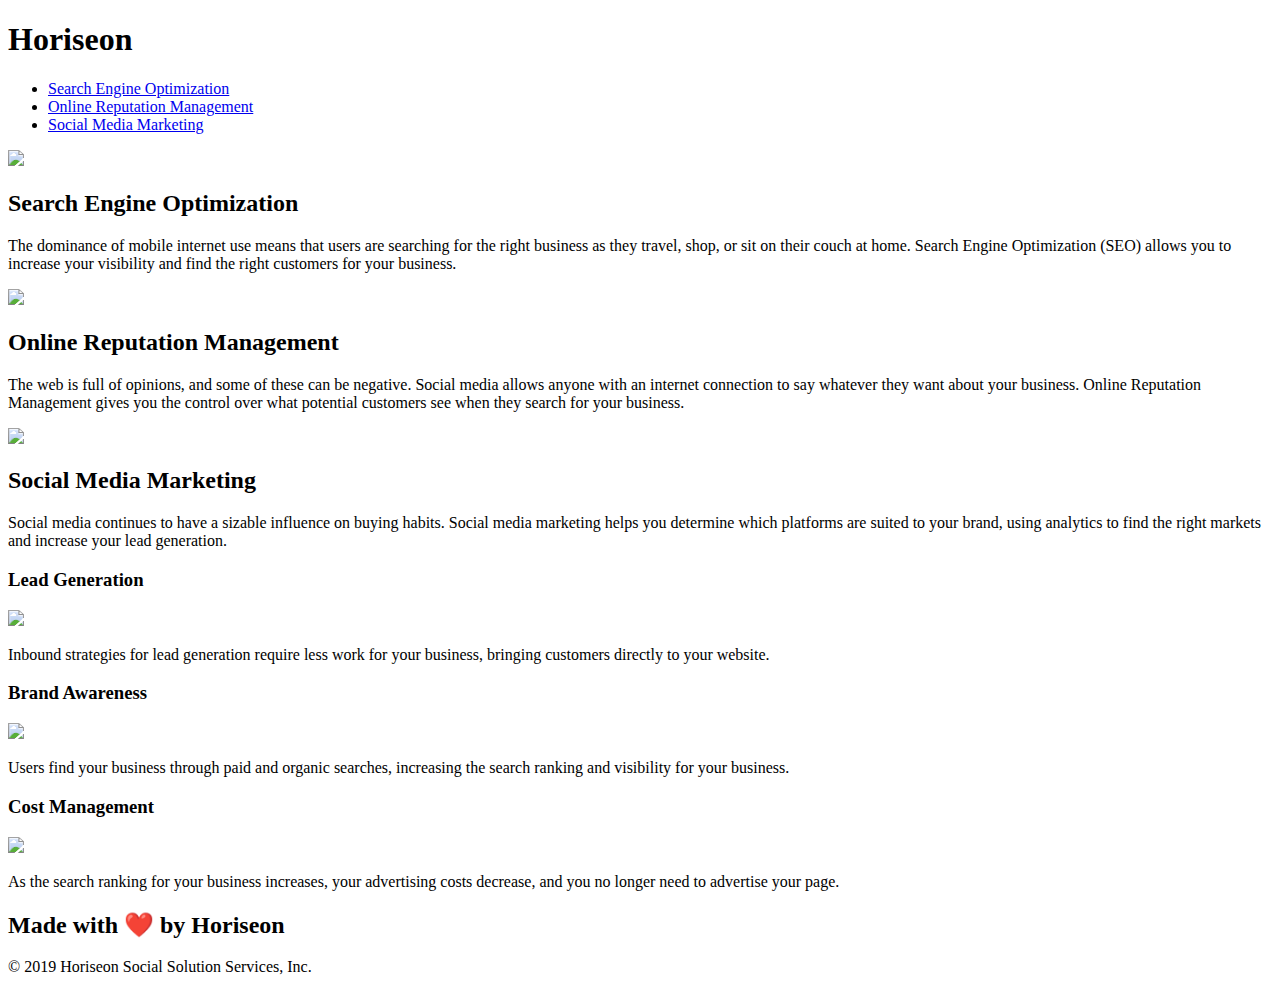
==== Develop/index.html @ 421036a2 "Added title and added basic semantic HTML tags" ====
<!--
    TODO
    - Semantic HTML elements
    - Elements follow a logical structure independent of styling and positioning
    - Alt text for images
    - Heading attributes fall in sequential order
    - Concise and descriptive title *** DONE
-->

<!DOCTYPE html>
<html lang="en-us">

<head>
    <meta charset="UTF-8" />
    <link rel="stylesheet" href="./assets/css/style.css">
    <title>Horiseon Social</title>
</head>

<body>
    <header class="header">
        <h1>Hori<span class="seo">seo</span>n</h1>
        <nav>
            <ul>
                <li>
                    <a href="#search-engine-optimization">Search Engine Optimization</a>
                </li>
                <li>
                    <a href="#online-reputation-management">Online Reputation Management</a>
                </li>
                <li>
                    <a href="#social-media-marketing">Social Media Marketing</a>
                </li>
            </ul>
        </nav>
    </header>
    <div class="hero"></div> <!-- What does this do? -->
    <main class="content">
        <article class="search-engine-optimization">
            <img src="./assets/images/search-engine-optimization.jpg" class="float-left" />
            <h2>Search Engine Optimization</h2>
            <p>
                The dominance of mobile internet use means that users are searching for the right business as they travel, shop, or sit on their couch at home. Search Engine Optimization (SEO) allows you to increase your visibility and find the right customers for your business.
            </p>
        </article>
        <article id="online-reputation-management" class="online-reputation-management">
            <img src="./assets/images/online-reputation-management.jpg" class="float-right" />
            <h2>Online Reputation Management</h2>
            <p>
                The web is full of opinions, and some of these can be negative. Social media allows anyone with an internet connection to say whatever they want about your business. Online Reputation Management gives you the control over what potential customers see when they search for your business.
            </p>
        </article>
        <article id="social-media-marketing" class="social-media-marketing">
            <img src="./assets/images/social-media-marketing.jpg" class="float-left" />
            <h2>Social Media Marketing</h2>
            <p>
                Social media continues to have a sizable influence on buying habits. Social media marketing helps you determine which platforms are suited to your brand, using analytics to find the right markets and increase your lead generation.
            </p>
        </article>
    </main>
    <aside class="benefits">
        <article class="benefit-lead">
            <h3>Lead Generation</h3>
            <img src="./assets/images/lead-generation.png" />
            <p>
                Inbound strategies for lead generation require less work for your business, bringing customers directly to your website.
            </p>
        </article>
        <article class="benefit-brand">
            <h3>Brand Awareness</h3>
            <img src="./assets/images/brand-awareness.png" />
            <p>
                Users find your business through paid and organic searches, increasing the search ranking and visibility for your business.
            </p>
        </article>
        <article class="benefit-cost">
            <h3>Cost Management</h3>
            <img src="./assets/images/cost-management.png"></img>
            <p>
                As the search ranking for your business increases, your advertising costs decrease, and you no longer need to advertise your page.
            </p>
        </article>
    </aside>
    <footer class="footer">
        <h2>Made with ❤️️ by Horiseon</h2>
        <p>
            &copy; 2019 Horiseon Social Solution Services, Inc.
        </p>
    </footer>
</body>

</html>
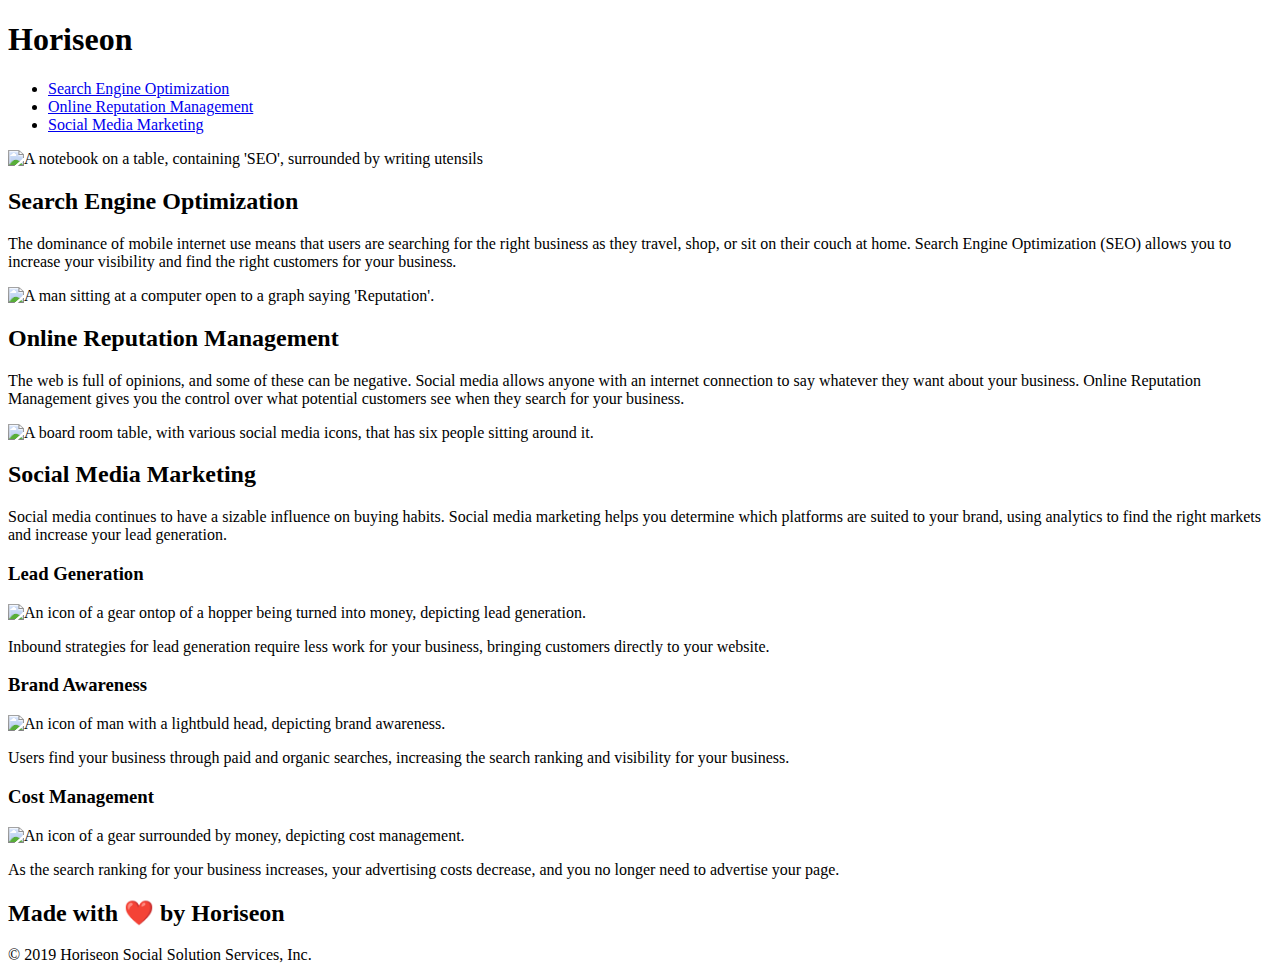
==== commit dde50270: "Added alt text to all images and fixed a broken nav link" ====
--- a/Develop/index.html
+++ b/Develop/index.html
@@ -2,7 +2,7 @@
     TODO
     - Semantic HTML elements
     - Elements follow a logical structure independent of styling and positioning
-    - Alt text for images
+    - Alt text for images ** DONE
     - Heading attributes fall in sequential order
     - Concise and descriptive title *** DONE
 -->
@@ -13,7 +13,7 @@
 <head>
     <meta charset="UTF-8" />
     <link rel="stylesheet" href="./assets/css/style.css">
-    <title>Horiseon Social</title>
+    <title>Horiseon - Home</title>
 </head>
 
 <body>
@@ -33,24 +33,24 @@
             </ul>
         </nav>
     </header>
-    <div class="hero"></div> <!-- What does this do? -->
+    <div class="hero"></div> <!-- Hero image is in background of this, should this be changed? Alt text? -->
     <main class="content">
-        <article class="search-engine-optimization">
-            <img src="./assets/images/search-engine-optimization.jpg" class="float-left" />
+        <article id="search-engine-optimization" class="search-engine-optimization">
+            <img src="./assets/images/search-engine-optimization.jpg" class="float-left" alt="A notebook on a table, containing 'SEO', surrounded by writing utensils"/>
             <h2>Search Engine Optimization</h2>
             <p>
                 The dominance of mobile internet use means that users are searching for the right business as they travel, shop, or sit on their couch at home. Search Engine Optimization (SEO) allows you to increase your visibility and find the right customers for your business.
             </p>
         </article>
         <article id="online-reputation-management" class="online-reputation-management">
-            <img src="./assets/images/online-reputation-management.jpg" class="float-right" />
+            <img src="./assets/images/online-reputation-management.jpg" class="float-right" alt="A man sitting at a computer open to a graph saying 'Reputation'."/>
             <h2>Online Reputation Management</h2>
             <p>
                 The web is full of opinions, and some of these can be negative. Social media allows anyone with an internet connection to say whatever they want about your business. Online Reputation Management gives you the control over what potential customers see when they search for your business.
             </p>
         </article>
         <article id="social-media-marketing" class="social-media-marketing">
-            <img src="./assets/images/social-media-marketing.jpg" class="float-left" />
+            <img src="./assets/images/social-media-marketing.jpg" class="float-left" alt="A board room table, with various social media icons, that has six people sitting around it."/>
             <h2>Social Media Marketing</h2>
             <p>
                 Social media continues to have a sizable influence on buying habits. Social media marketing helps you determine which platforms are suited to your brand, using analytics to find the right markets and increase your lead generation.
@@ -60,21 +60,21 @@
     <aside class="benefits">
         <article class="benefit-lead">
             <h3>Lead Generation</h3>
-            <img src="./assets/images/lead-generation.png" />
+            <img src="./assets/images/lead-generation.png" alt="An icon of a gear ontop of a hopper being turned into money, depicting lead generation."/>
             <p>
                 Inbound strategies for lead generation require less work for your business, bringing customers directly to your website.
             </p>
         </article>
         <article class="benefit-brand">
             <h3>Brand Awareness</h3>
-            <img src="./assets/images/brand-awareness.png" />
+            <img src="./assets/images/brand-awareness.png" alt="An icon of man with a lightbuld head, depicting brand awareness."/>
             <p>
                 Users find your business through paid and organic searches, increasing the search ranking and visibility for your business.
             </p>
         </article>
         <article class="benefit-cost">
             <h3>Cost Management</h3>
-            <img src="./assets/images/cost-management.png"></img>
+            <img src="./assets/images/cost-management.png" alt="An icon of a gear surrounded by money, depicting cost management."/>
             <p>
                 As the search ranking for your business increases, your advertising costs decrease, and you no longer need to advertise your page.
             </p>
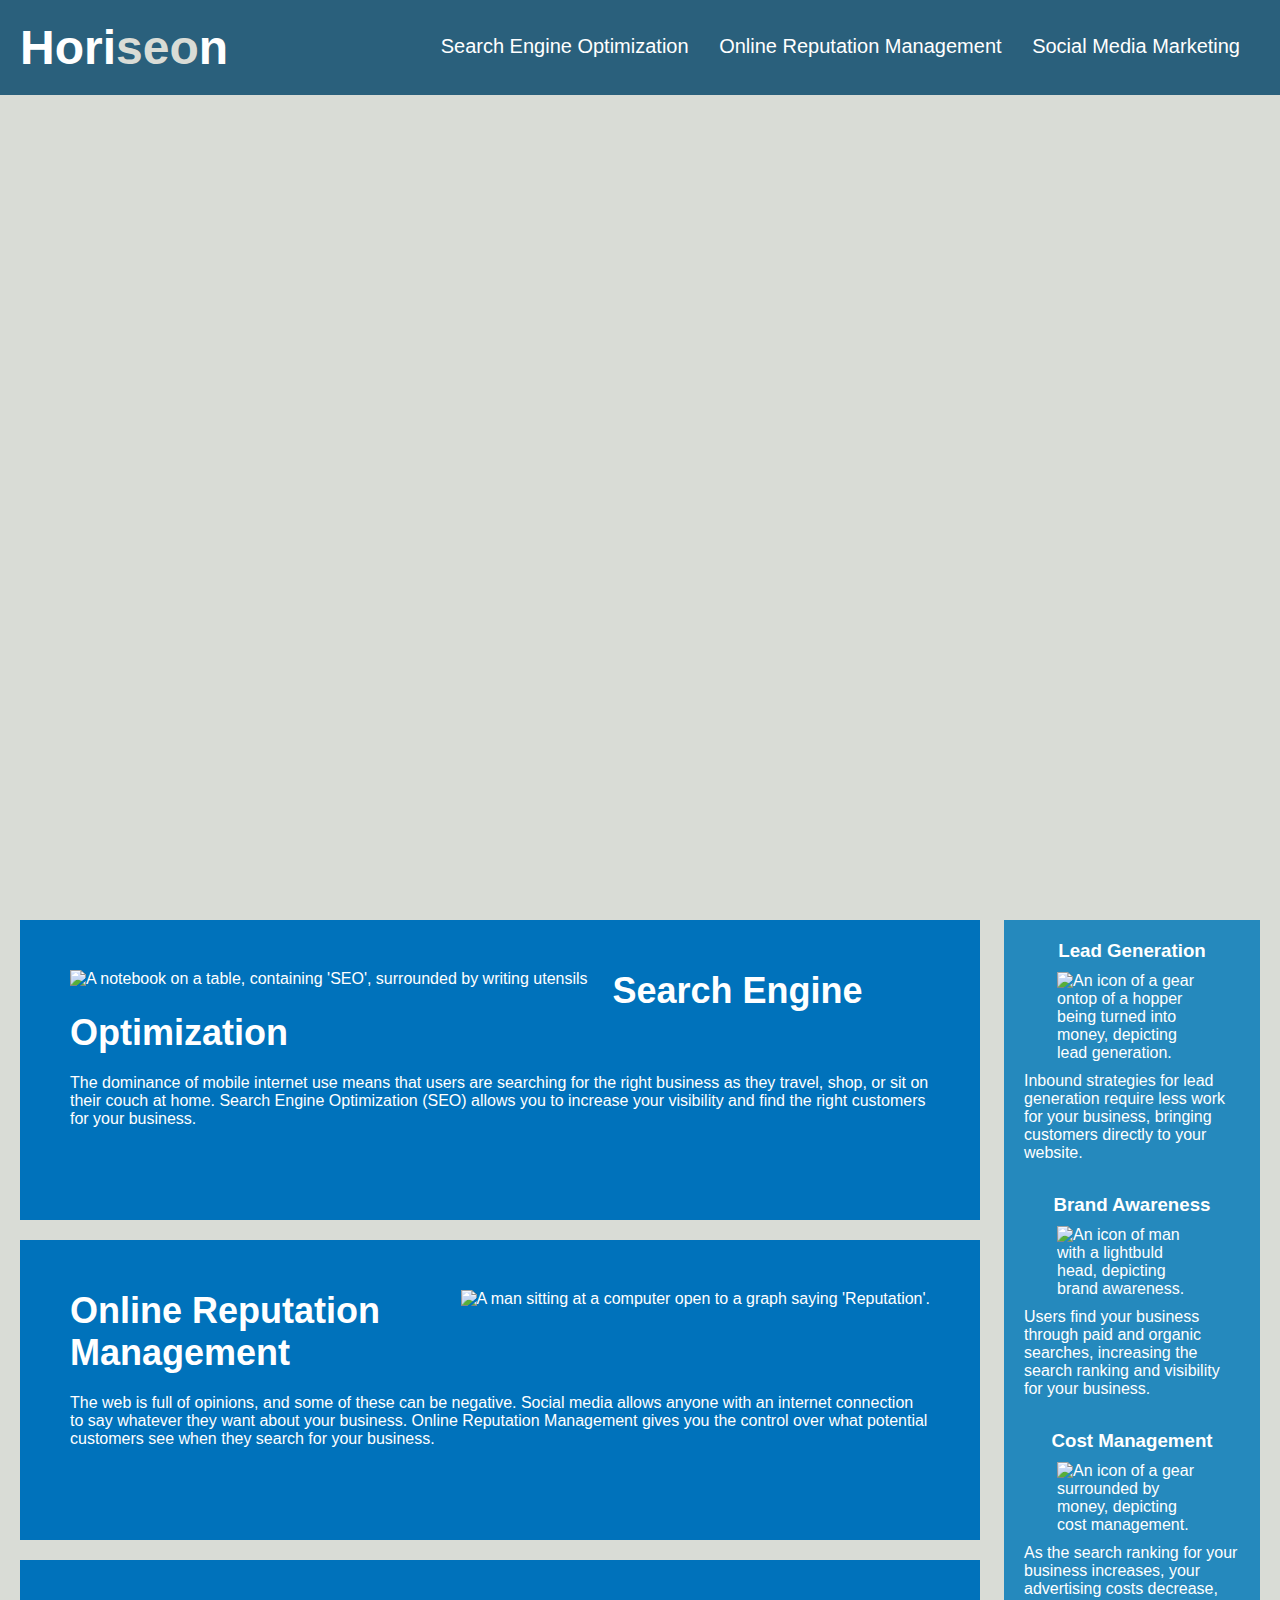
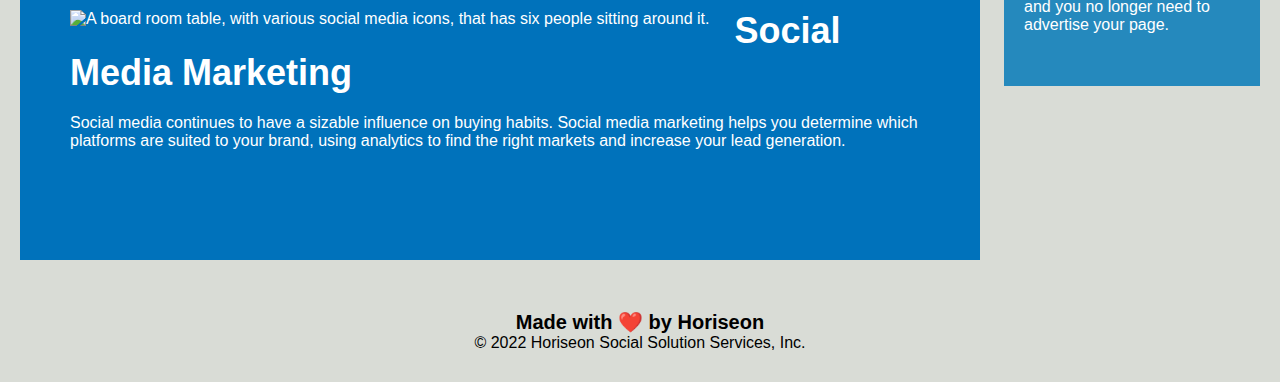
==== commit 45c14551: "First pass of cleaning up the css file" ====
--- a/Develop/index.html
+++ b/Develop/index.html
@@ -1,12 +1,3 @@
-<!--
-    TODO
-    - Semantic HTML elements
-    - Elements follow a logical structure independent of styling and positioning
-    - Alt text for images ** DONE
-    - Heading attributes fall in sequential order
-    - Concise and descriptive title *** DONE
--->
-
 <!DOCTYPE html>
 <html lang="en-us">
 
@@ -18,7 +9,7 @@
 
 <body>
     <header class="header">
-        <h1>Hori<span class="seo">seo</span>n</h1>
+        <h1>Hori<span class="seo">seo</span>n</h1> <!-- Ask about <mark> tag for this -->
         <nav>
             <ul>
                 <li>
@@ -33,23 +24,25 @@
             </ul>
         </nav>
     </header>
+
     <div class="hero"></div> <!-- Hero image is in background of this, should this be changed? Alt text? -->
+
     <main class="content">
-        <article id="search-engine-optimization" class="search-engine-optimization">
+        <article id="search-engine-optimization" class="content-card">
             <img src="./assets/images/search-engine-optimization.jpg" class="float-left" alt="A notebook on a table, containing 'SEO', surrounded by writing utensils"/>
             <h2>Search Engine Optimization</h2>
             <p>
                 The dominance of mobile internet use means that users are searching for the right business as they travel, shop, or sit on their couch at home. Search Engine Optimization (SEO) allows you to increase your visibility and find the right customers for your business.
             </p>
         </article>
-        <article id="online-reputation-management" class="online-reputation-management">
+        <article id="online-reputation-management" class="content-card">
             <img src="./assets/images/online-reputation-management.jpg" class="float-right" alt="A man sitting at a computer open to a graph saying 'Reputation'."/>
             <h2>Online Reputation Management</h2>
             <p>
                 The web is full of opinions, and some of these can be negative. Social media allows anyone with an internet connection to say whatever they want about your business. Online Reputation Management gives you the control over what potential customers see when they search for your business.
             </p>
         </article>
-        <article id="social-media-marketing" class="social-media-marketing">
+        <article id="social-media-marketing" class="content-card">
             <img src="./assets/images/social-media-marketing.jpg" class="float-left" alt="A board room table, with various social media icons, that has six people sitting around it."/>
             <h2>Social Media Marketing</h2>
             <p>
@@ -57,22 +50,23 @@
             </p>
         </article>
     </main>
+
     <aside class="benefits">
-        <article class="benefit-lead">
+        <article class="benefit-card">
             <h3>Lead Generation</h3>
             <img src="./assets/images/lead-generation.png" alt="An icon of a gear ontop of a hopper being turned into money, depicting lead generation."/>
             <p>
                 Inbound strategies for lead generation require less work for your business, bringing customers directly to your website.
             </p>
         </article>
-        <article class="benefit-brand">
+        <article class="benefit-card">
             <h3>Brand Awareness</h3>
             <img src="./assets/images/brand-awareness.png" alt="An icon of man with a lightbuld head, depicting brand awareness."/>
             <p>
                 Users find your business through paid and organic searches, increasing the search ranking and visibility for your business.
             </p>
         </article>
-        <article class="benefit-cost">
+        <article class="benefit-card">
             <h3>Cost Management</h3>
             <img src="./assets/images/cost-management.png" alt="An icon of a gear surrounded by money, depicting cost management."/>
             <p>
@@ -83,7 +77,7 @@
     <footer class="footer">
         <h2>Made with ❤️️ by Horiseon</h2>
         <p>
-            &copy; 2019 Horiseon Social Solution Services, Inc.
+            &copy; 2022 Horiseon Social Solution Services, Inc.
         </p>
     </footer>
 </body>
--- a/Develop/assets/css/style.css
+++ b/Develop/assets/css/style.css
@@ -0,0 +1,132 @@
+* {
+    box-sizing: border-box;
+    padding: 0;
+    margin: 0;
+}
+
+body {
+    background-color: #d9dcd6;
+}
+
+.header {
+    padding: 20px;
+    font-family: 'Trebuchet MS', 'Lucida Sans Unicode', 'Lucida Grande', 'Lucida Sans', Arial, sans-serif;
+    background-color: #2a607c;
+    color: #ffffff;
+}
+
+.header h1 {
+    display: inline-block;
+    font-size: 48px;
+}
+
+.header h1 .seo {
+    color: #d9dcd6;
+}
+
+.header nav {
+    padding-top: 15px;
+    margin-right: 20px;
+    float: right;
+    font-family: 'Gill Sans', 'Gill Sans MT', Calibri, 'Trebuchet MS', sans-serif;
+    font-size: 20px;
+}
+
+.header nav ul {
+    list-style-type: none;
+}
+
+.header nav ul li {
+    display: inline-block;
+    margin-left: 25px;
+}
+
+a {
+    color: #ffffff;
+    text-decoration: none;
+}
+
+p {
+    font-size: 16px;
+}
+
+.hero {
+    height: 800px;
+    width: 100%;
+    margin-bottom: 25px;
+    background-image: url("../images/digital-marketing-meeting.jpg");
+    background-size: cover;
+    background-position: center;
+}
+
+.float-left {
+    float: left;
+    margin-right: 25px;
+}
+
+.float-right {
+    float: right;
+    margin-left: 25px;
+}
+
+.content {
+    width: 75%;
+    display: inline-block;
+    margin-left: 20px;
+}
+
+.benefits {
+    margin-right: 20px;
+    padding: 20px;
+    clear: both;
+    float: right;
+    width: 20%;
+    height: 100%;
+    font-family: 'Gill Sans', 'Gill Sans MT', Calibri, 'Trebuchet MS', sans-serif;
+    background-color: #2589bd;
+}
+
+.benefit-card {
+    margin-bottom: 32px;
+    color: #ffffff;
+}
+
+.benefit-card h3 {
+    margin-bottom: 10px;
+    text-align: center;
+}
+
+.benefit-card img {
+    display: block;
+    margin: 10px auto;
+    max-width: 150px;
+}
+
+.content-card {
+    margin-bottom: 20px;
+    padding: 50px;
+    height: 300px;
+    font-family: 'Gill Sans', 'Gill Sans MT', Calibri, 'Trebuchet MS', sans-serif;
+    background-color: #0072bb;
+    color: #ffffff;
+}
+
+.content-card img {
+    max-height: 200px;
+}
+
+.content-card h2 {
+    margin-bottom: 20px;
+    font-size: 36px;
+}
+
+.footer {
+    padding: 30px;
+    clear: both;
+    font-family: 'Trebuchet MS', 'Lucida Sans Unicode', 'Lucida Grande', 'Lucida Sans', Arial, sans-serif;
+    text-align: center;
+}
+
+.footer h2 {
+    font-size: 20px;
+}
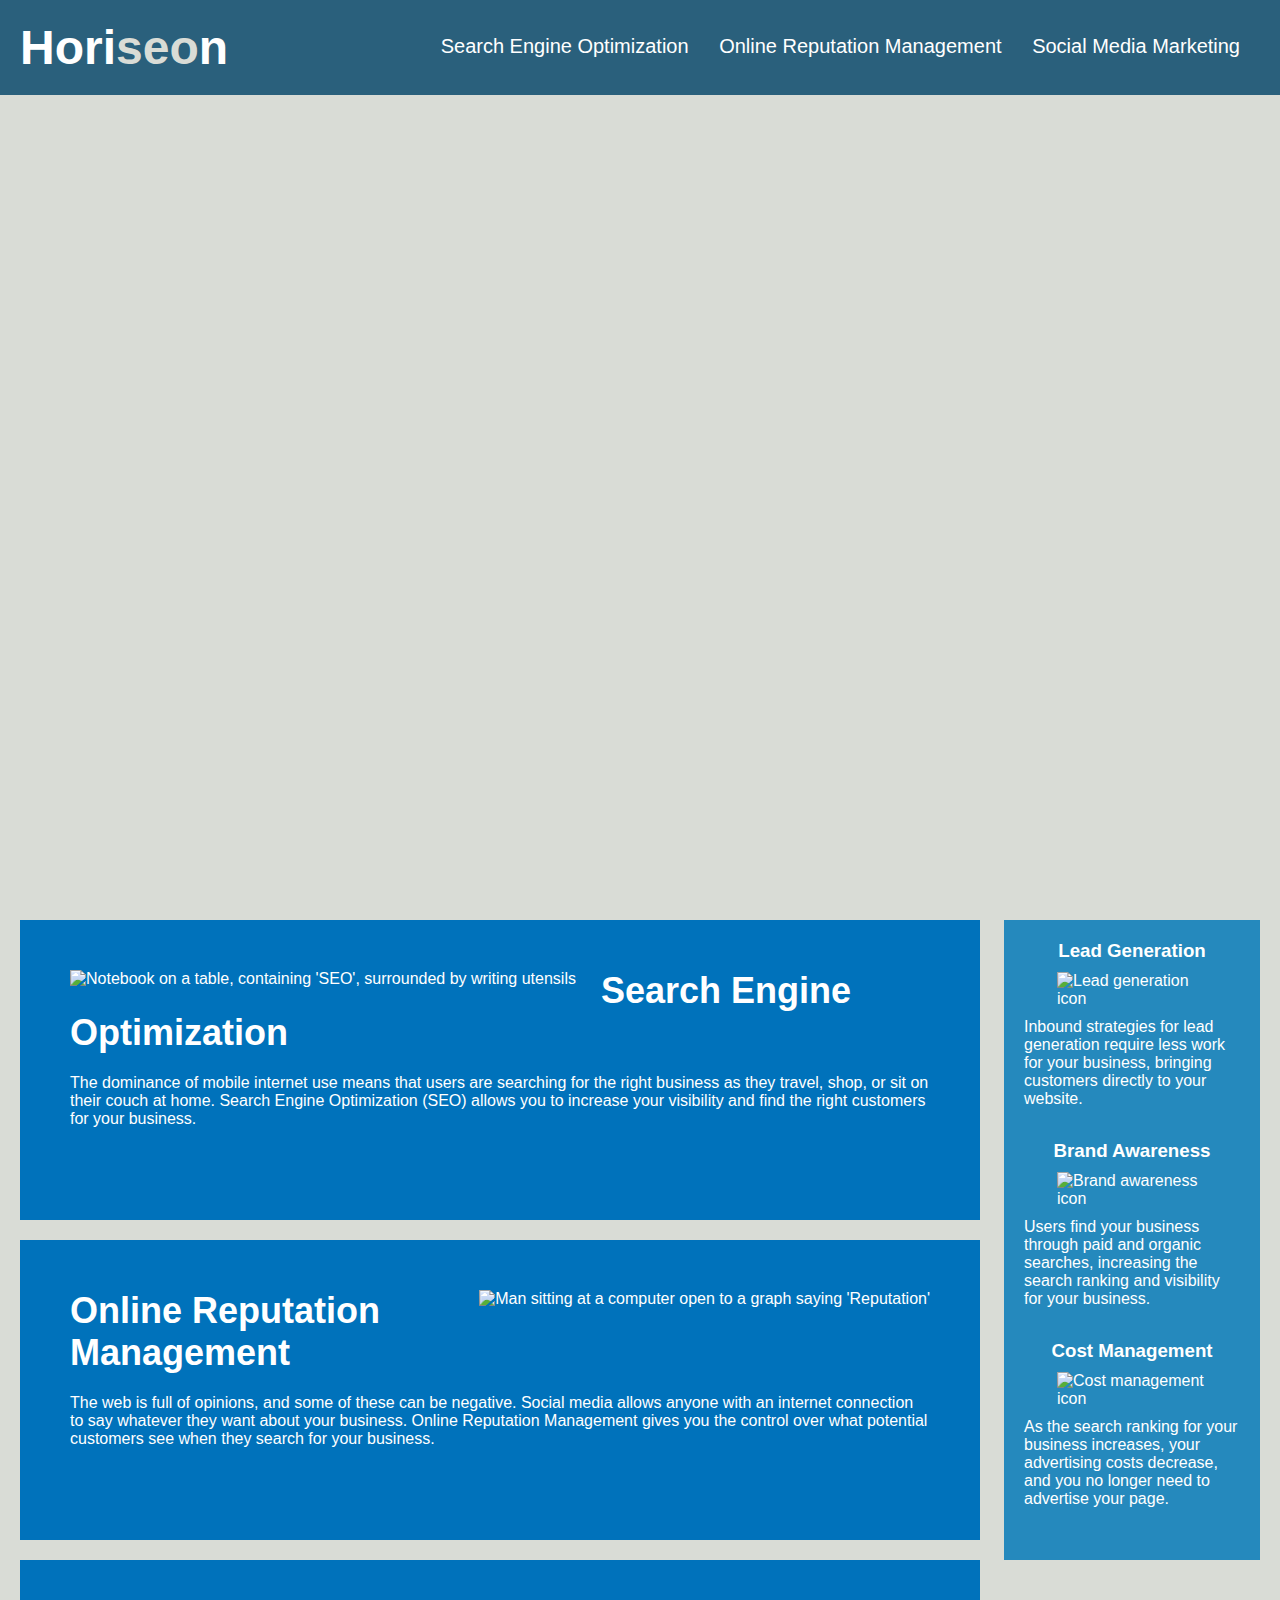
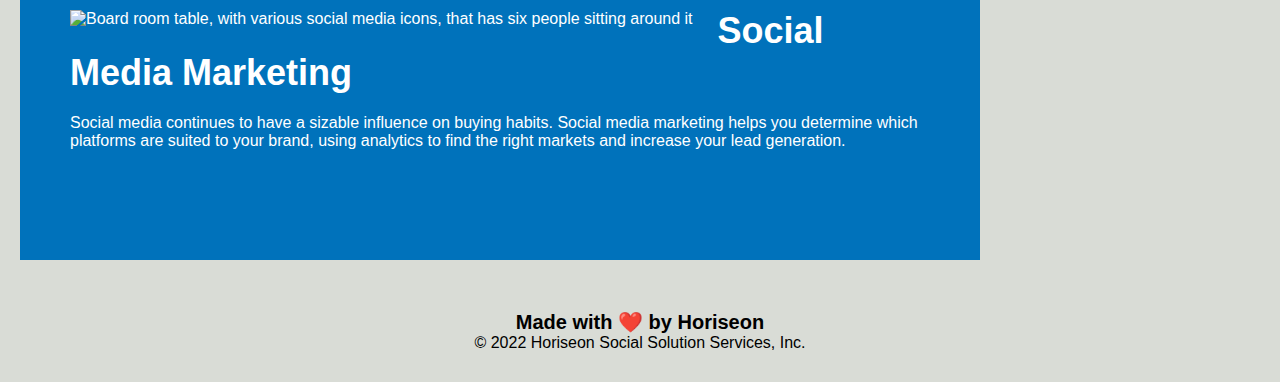
==== commit 47e0f5c7: "Updated CSS further and added more semantic tags to the index.html file" ====
--- a/Develop/index.html
+++ b/Develop/index.html
@@ -1,6 +1,7 @@
+<!-- Remember to compare index.html to the index.html from Modules -->
+
 <!DOCTYPE html>
 <html lang="en-us">
-
 <head>
     <meta charset="UTF-8" />
     <link rel="stylesheet" href="./assets/css/style.css">
@@ -8,8 +9,8 @@
 </head>
 
 <body>
-    <header class="header">
-        <h1>Hori<span class="seo">seo</span>n</h1> <!-- Ask about <mark> tag for this -->
+    <header>
+        <h1>Hori<mark>seo</mark>n</h1> <!-- Ask about <mark> tag for this -->
         <nav>
             <ul>
                 <li>
@@ -25,25 +26,25 @@
         </nav>
     </header>
 
-    <div class="hero"></div> <!-- Hero image is in background of this, should this be changed? Alt text? -->
+    <figure class="hero"></figure> <!-- Hero image is in background of this, should this be changed? Alt text? -->
 
     <main class="content">
         <article id="search-engine-optimization" class="content-card">
-            <img src="./assets/images/search-engine-optimization.jpg" class="float-left" alt="A notebook on a table, containing 'SEO', surrounded by writing utensils"/>
+            <img src="./assets/images/search-engine-optimization.jpg" class="float-left" alt="Notebook on a table, containing 'SEO', surrounded by writing utensils"/>
             <h2>Search Engine Optimization</h2>
             <p>
                 The dominance of mobile internet use means that users are searching for the right business as they travel, shop, or sit on their couch at home. Search Engine Optimization (SEO) allows you to increase your visibility and find the right customers for your business.
             </p>
         </article>
         <article id="online-reputation-management" class="content-card">
-            <img src="./assets/images/online-reputation-management.jpg" class="float-right" alt="A man sitting at a computer open to a graph saying 'Reputation'."/>
+            <img src="./assets/images/online-reputation-management.jpg" class="float-right" alt="Man sitting at a computer open to a graph saying 'Reputation'"/>
             <h2>Online Reputation Management</h2>
             <p>
                 The web is full of opinions, and some of these can be negative. Social media allows anyone with an internet connection to say whatever they want about your business. Online Reputation Management gives you the control over what potential customers see when they search for your business.
             </p>
         </article>
         <article id="social-media-marketing" class="content-card">
-            <img src="./assets/images/social-media-marketing.jpg" class="float-left" alt="A board room table, with various social media icons, that has six people sitting around it."/>
+            <img src="./assets/images/social-media-marketing.jpg" class="float-left" alt="Board room table, with various social media icons, that has six people sitting around it"/>
             <h2>Social Media Marketing</h2>
             <p>
                 Social media continues to have a sizable influence on buying habits. Social media marketing helps you determine which platforms are suited to your brand, using analytics to find the right markets and increase your lead generation.
@@ -54,32 +55,32 @@
     <aside class="benefits">
         <article class="benefit-card">
             <h3>Lead Generation</h3>
-            <img src="./assets/images/lead-generation.png" alt="An icon of a gear ontop of a hopper being turned into money, depicting lead generation."/>
+            <img src="./assets/images/lead-generation.png" alt="Lead generation icon"/>
             <p>
                 Inbound strategies for lead generation require less work for your business, bringing customers directly to your website.
             </p>
         </article>
         <article class="benefit-card">
             <h3>Brand Awareness</h3>
-            <img src="./assets/images/brand-awareness.png" alt="An icon of man with a lightbuld head, depicting brand awareness."/>
+            <img src="./assets/images/brand-awareness.png" alt="Brand awareness icon"/>
             <p>
                 Users find your business through paid and organic searches, increasing the search ranking and visibility for your business.
             </p>
         </article>
         <article class="benefit-card">
             <h3>Cost Management</h3>
-            <img src="./assets/images/cost-management.png" alt="An icon of a gear surrounded by money, depicting cost management."/>
+            <img src="./assets/images/cost-management.png" alt="Cost management icon"/>
             <p>
                 As the search ranking for your business increases, your advertising costs decrease, and you no longer need to advertise your page.
             </p>
         </article>
     </aside>
-    <footer class="footer">
-        <h2>Made with ❤️️ by Horiseon</h2>
+
+    <footer>
+        <h4>Made with ❤️️ by Horiseon</h4>
         <p>
             &copy; 2022 Horiseon Social Solution Services, Inc.
         </p>
     </footer>
 </body>
-
 </html>
--- a/Develop/assets/css/style.css
+++ b/Develop/assets/css/style.css
@@ -4,39 +4,43 @@
     margin: 0;
 }
 
+html{
+    font-family: 'Gill Sans', 'Gill Sans MT', Calibri, 'Trebuchet MS', sans-serif;
+}
+
 body {
     background-color: #d9dcd6;
 }
 
-.header {
+header {
     padding: 20px;
-    font-family: 'Trebuchet MS', 'Lucida Sans Unicode', 'Lucida Grande', 'Lucida Sans', Arial, sans-serif;
     background-color: #2a607c;
     color: #ffffff;
 }
 
-.header h1 {
+header h1 {
+    font-family: 'Trebuchet MS', 'Lucida Sans Unicode', 'Lucida Grande', 'Lucida Sans', Arial, sans-serif;
     display: inline-block;
     font-size: 48px;
 }
 
-.header h1 .seo {
+mark{
+    background-color: unset;
     color: #d9dcd6;
 }
 
-.header nav {
+header nav {
     padding-top: 15px;
     margin-right: 20px;
     float: right;
-    font-family: 'Gill Sans', 'Gill Sans MT', Calibri, 'Trebuchet MS', sans-serif;
     font-size: 20px;
 }
 
-.header nav ul {
+header nav ul {
     list-style-type: none;
 }
 
-.header nav ul li {
+header nav ul li {
     display: inline-block;
     margin-left: 25px;
 }
@@ -82,7 +86,6 @@
     float: right;
     width: 20%;
     height: 100%;
-    font-family: 'Gill Sans', 'Gill Sans MT', Calibri, 'Trebuchet MS', sans-serif;
     background-color: #2589bd;
 }
 
@@ -106,7 +109,6 @@
     margin-bottom: 20px;
     padding: 50px;
     height: 300px;
-    font-family: 'Gill Sans', 'Gill Sans MT', Calibri, 'Trebuchet MS', sans-serif;
     background-color: #0072bb;
     color: #ffffff;
 }
@@ -120,13 +122,13 @@
     font-size: 36px;
 }
 
-.footer {
+footer {
     padding: 30px;
     clear: both;
     font-family: 'Trebuchet MS', 'Lucida Sans Unicode', 'Lucida Grande', 'Lucida Sans', Arial, sans-serif;
     text-align: center;
 }
 
-.footer h2 {
+footer h4 {
     font-size: 20px;
 }
